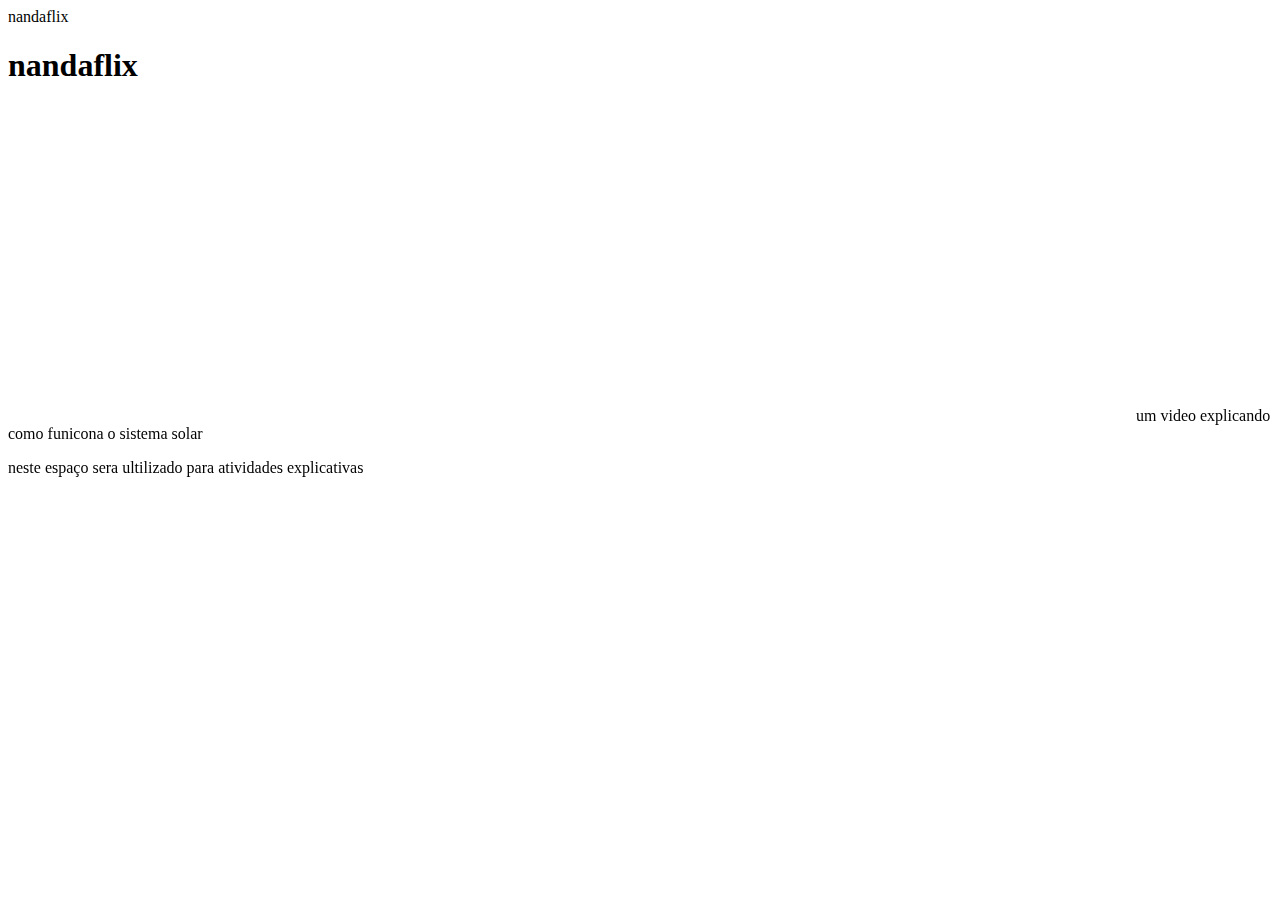
==== index.html @ 53c6557b "correçao" ====
<!DOCTYPE html>
<html lang="pt-br">
<head>
    <meta charset="UTF-8">
    <meta name="viewport" content="width=device-width, initial-scale=1.0">
    <title>nandaflix</title>
</head>
<body> 

<header>nandaflix</header>

    <h1>nandaflix</h1>
    <iframe width="560" height="315" src="https://www.youtube.com/embed/6HfnkwkZ0Ss?si=vbpC3cIB21jWlN5J" title="YouTube video player" frameborder="0" allow="accelerometer; autoplay; clipboard-write; encrypted-media; gyroscope; picture-in-picture; web-share" referrerpolicy="strict-origin-when-cross-origin" allowfullscreen></iframe>

    <iframe width="560" height="315" src="https://www.youtube.com/embed/3bE0NZVRwNo?si=eR_hOcjC5TFPqWff" title="YouTube video player" frameborder="0" allow="accelerometer; autoplay; clipboard-write; encrypted-media; gyroscope; picture-in-picture; web-share" referrerpolicy="strict-origin-when-cross-origin" allowfullscreen></iframe>
    um video explicando como funicona o sistema solar
    <p>neste espaço sera ultilizado para atividades explicativas </p>







</body>
</html>
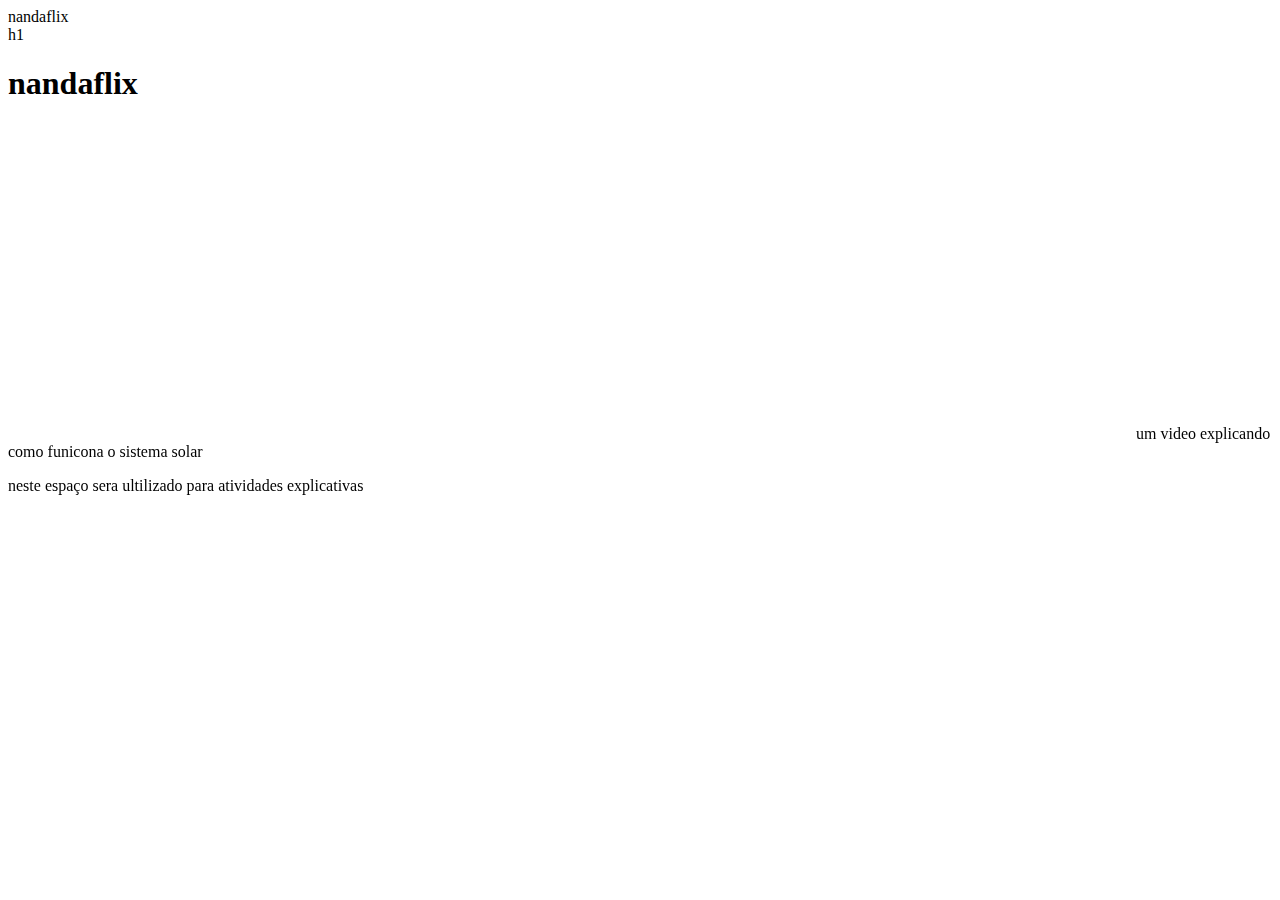
==== commit d45a1e94: "headermargemcortextoletra" ====
--- a/index.html
+++ b/index.html
@@ -8,15 +8,22 @@
 <body> 
 
 <header>nandaflix</header>
-
+ 
+<div>h1</div>
     <h1>nandaflix</h1>
+    
     <iframe width="560" height="315" src="https://www.youtube.com/embed/6HfnkwkZ0Ss?si=vbpC3cIB21jWlN5J" title="YouTube video player" frameborder="0" allow="accelerometer; autoplay; clipboard-write; encrypted-media; gyroscope; picture-in-picture; web-share" referrerpolicy="strict-origin-when-cross-origin" allowfullscreen></iframe>
 
     <iframe width="560" height="315" src="https://www.youtube.com/embed/3bE0NZVRwNo?si=eR_hOcjC5TFPqWff" title="YouTube video player" frameborder="0" allow="accelerometer; autoplay; clipboard-write; encrypted-media; gyroscope; picture-in-picture; web-share" referrerpolicy="strict-origin-when-cross-origin" allowfullscreen></iframe>
     um video explicando como funicona o sistema solar
     <p>neste espaço sera ultilizado para atividades explicativas </p>
 
+<section>  
 
+
+
+    
+</section>
 
 
 
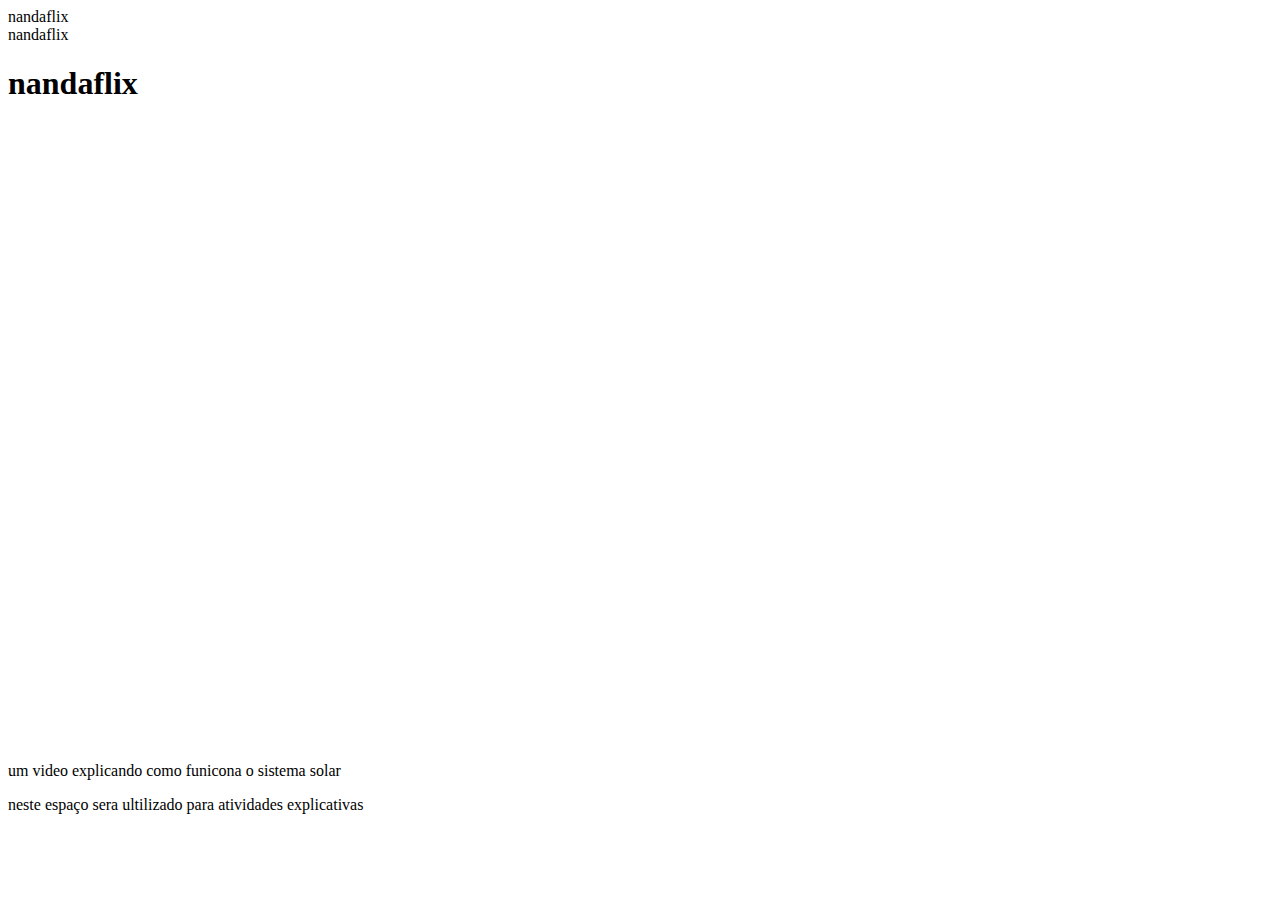
==== commit a45d385f: "style" ====
--- a/index.html
+++ b/index.html
@@ -3,27 +3,26 @@
 <head>
     <meta charset="UTF-8">
     <meta name="viewport" content="width=device-width, initial-scale=1.0">
+<link rel="stylesheet"href"style.css"
+
+
+
+
     <title>nandaflix</title>
 </head>
 <body> 
 
 <header>nandaflix</header>
  
-<div>h1</div>
     <h1>nandaflix</h1>
     
     <iframe width="560" height="315" src="https://www.youtube.com/embed/6HfnkwkZ0Ss?si=vbpC3cIB21jWlN5J" title="YouTube video player" frameborder="0" allow="accelerometer; autoplay; clipboard-write; encrypted-media; gyroscope; picture-in-picture; web-share" referrerpolicy="strict-origin-when-cross-origin" allowfullscreen></iframe>
-
+<section>
     <iframe width="560" height="315" src="https://www.youtube.com/embed/3bE0NZVRwNo?si=eR_hOcjC5TFPqWff" title="YouTube video player" frameborder="0" allow="accelerometer; autoplay; clipboard-write; encrypted-media; gyroscope; picture-in-picture; web-share" referrerpolicy="strict-origin-when-cross-origin" allowfullscreen></iframe>
+ <section>
     um video explicando como funicona o sistema solar
     <p>neste espaço sera ultilizado para atividades explicativas </p>
 
-<section>  
-
-
-
-    
-</section>
 
 
 
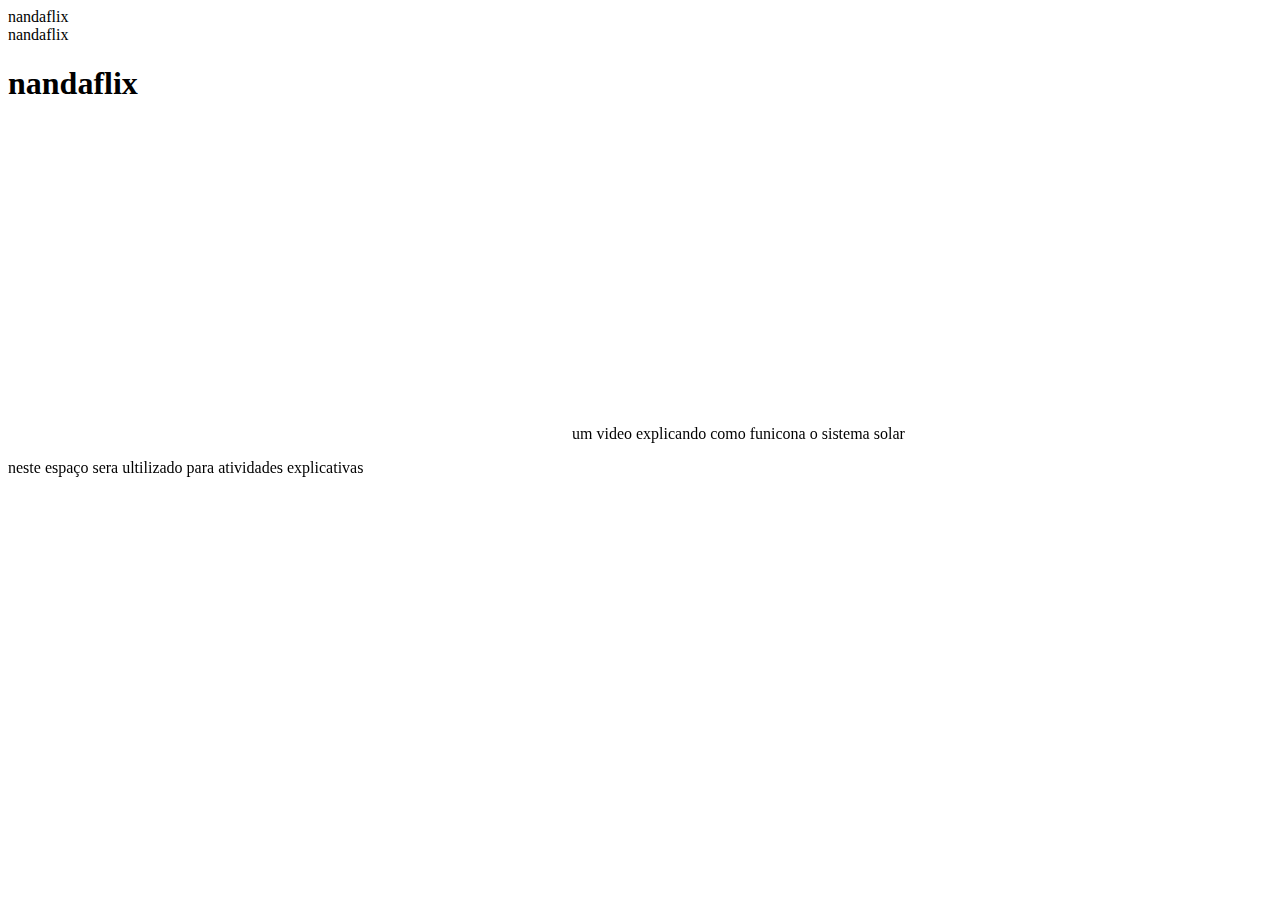
==== commit cb80c86c: "display" ====
--- a/index.html
+++ b/index.html
@@ -16,10 +16,11 @@
  
     <h1>nandaflix</h1>
     
-    <iframe width="560" height="315" src="https://www.youtube.com/embed/6HfnkwkZ0Ss?si=vbpC3cIB21jWlN5J" title="YouTube video player" frameborder="0" allow="accelerometer; autoplay; clipboard-write; encrypted-media; gyroscope; picture-in-picture; web-share" referrerpolicy="strict-origin-when-cross-origin" allowfullscreen></iframe>
+  <section
+  <iframe width="560" height="315" src="https://www.youtube.com/embed/6HfnkwkZ0Ss?si=vbpC3cIB21jWlN5J" title="YouTube video player" frameborder="0" allow="accelerometer; autoplay; clipboard-write; encrypted-media; gyroscope; picture-in-picture; web-share" referrerpolicy="strict-origin-when-cross-origin" allowfullscreen></iframe>
 <section>
     <iframe width="560" height="315" src="https://www.youtube.com/embed/3bE0NZVRwNo?si=eR_hOcjC5TFPqWff" title="YouTube video player" frameborder="0" allow="accelerometer; autoplay; clipboard-write; encrypted-media; gyroscope; picture-in-picture; web-share" referrerpolicy="strict-origin-when-cross-origin" allowfullscreen></iframe>
- <section>
+ 
     um video explicando como funicona o sistema solar
     <p>neste espaço sera ultilizado para atividades explicativas </p>
 
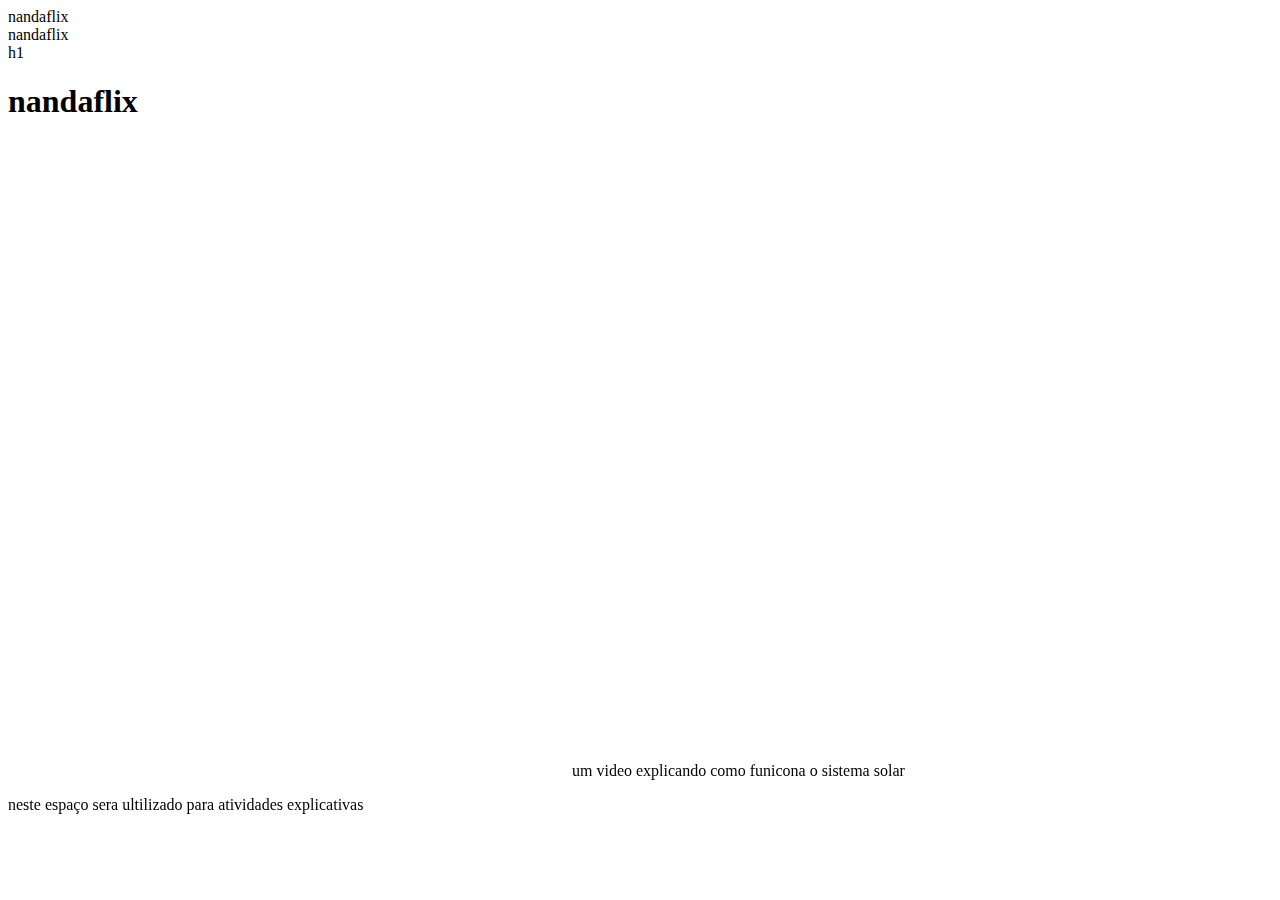
==== commit 1307854f: "div" ====
--- a/index.html
+++ b/index.html
@@ -13,10 +13,10 @@
 <body> 
 
 <header>nandaflix</header>
- 
+ <div>h1</div>
     <h1>nandaflix</h1>
     
-  <section
+  <section>
   <iframe width="560" height="315" src="https://www.youtube.com/embed/6HfnkwkZ0Ss?si=vbpC3cIB21jWlN5J" title="YouTube video player" frameborder="0" allow="accelerometer; autoplay; clipboard-write; encrypted-media; gyroscope; picture-in-picture; web-share" referrerpolicy="strict-origin-when-cross-origin" allowfullscreen></iframe>
 <section>
     <iframe width="560" height="315" src="https://www.youtube.com/embed/3bE0NZVRwNo?si=eR_hOcjC5TFPqWff" title="YouTube video player" frameborder="0" allow="accelerometer; autoplay; clipboard-write; encrypted-media; gyroscope; picture-in-picture; web-share" referrerpolicy="strict-origin-when-cross-origin" allowfullscreen></iframe>
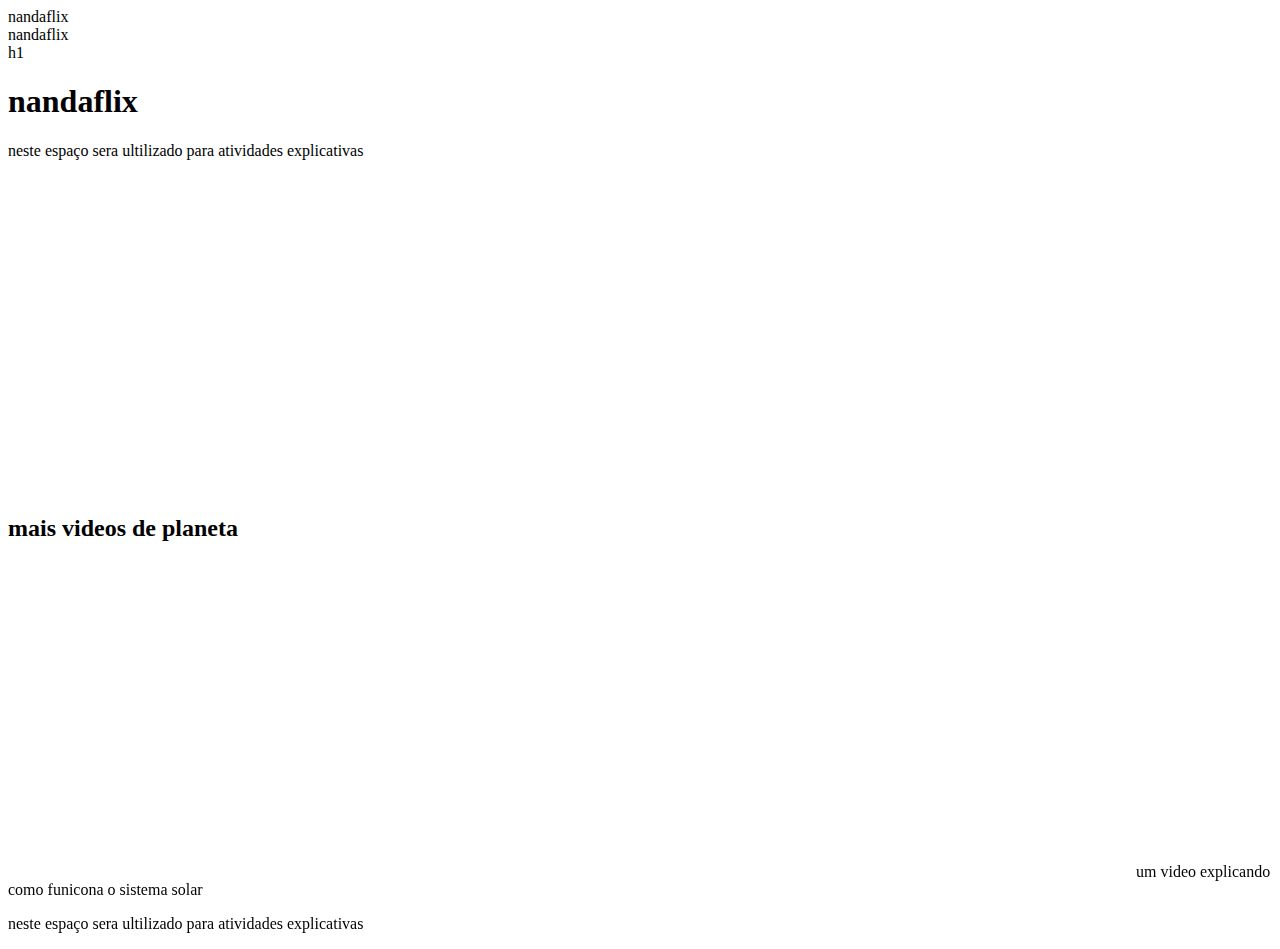
==== commit f4609d81: "novosvideos" ====
--- a/index.html
+++ b/index.html
@@ -4,24 +4,37 @@
     <meta charset="UTF-8">
     <meta name="viewport" content="width=device-width, initial-scale=1.0">
 <link rel="stylesheet"href"style.css"
-
-
-
-
     <title>nandaflix</title>
 </head>
 <body> 
 
 <header>nandaflix</header>
- <div>h1</div>
+<section>
+    <div class+"1 chamada">h1</div>
     <h1>nandaflix</h1>
-    
+    <p>neste espaço sera ultilizado para atividades explicativas </p>
+
   <section>
-  <iframe width="560" height="315" src="https://www.youtube.com/embed/6HfnkwkZ0Ss?si=vbpC3cIB21jWlN5J" title="YouTube video player" frameborder="0" allow="accelerometer; autoplay; clipboard-write; encrypted-media; gyroscope; picture-in-picture; web-share" referrerpolicy="strict-origin-when-cross-origin" allowfullscreen></iframe>
+    <div>
+  
+    <iframe width="560" height="315" src="https://www.youtube.com/embed/3bE0NZVRwNo?si=eR_hOcjC5TFPqWff" title="YouTube video player" frameborder="0" allow="accelerometer; autoplay; clipboard-write; encrypted-media; gyroscope; picture-in-picture; web-share" referrerpolicy="strict-origin-when-cross-origin" allowfullscreen></iframe> </div>
+ 
 <section>
-    <iframe width="560" height="315" src="https://www.youtube.com/embed/3bE0NZVRwNo?si=eR_hOcjC5TFPqWff" title="YouTube video player" frameborder="0" allow="accelerometer; autoplay; clipboard-write; encrypted-media; gyroscope; picture-in-picture; web-share" referrerpolicy="strict-origin-when-cross-origin" allowfullscreen></iframe>
+<h2>mais videos de planeta</h2>
+<div class="mais videos">
+    <iframe width="560" height="315" src="https://www.youtube.com/embed/-oie4EFLs_0?si=dWeT9o1c4E33T2pg" title="YouTube video player" frameborder="0" allow="accelerometer; autoplay; clipboard-write; encrypted-media; gyroscope; picture-in-picture; web-share" referrerpolicy="strict-origin-when-cross-origin" allowfullscreen></iframe>
+
+    <iframe width="560" height="315" src="https://www.youtube.com/embed/ZRXtjQoA0ns?si=rjPnsOtl_-EdxOm3" title="YouTube video player" frameborder="0" allow="accelerometer; autoplay; clipboard-write; encrypted-media; gyroscope; picture-in-picture; web-share" referrerpolicy="strict-origin-when-cross-origin" allowfullscreen></iframe>
+    um video explicando como funicona o sistema solar
+</div>
+<section>
+</body>
+</html>
+
+
+
+
  
-    um video explicando como funicona o sistema solar
     <p>neste espaço sera ultilizado para atividades explicativas </p>
 
 
